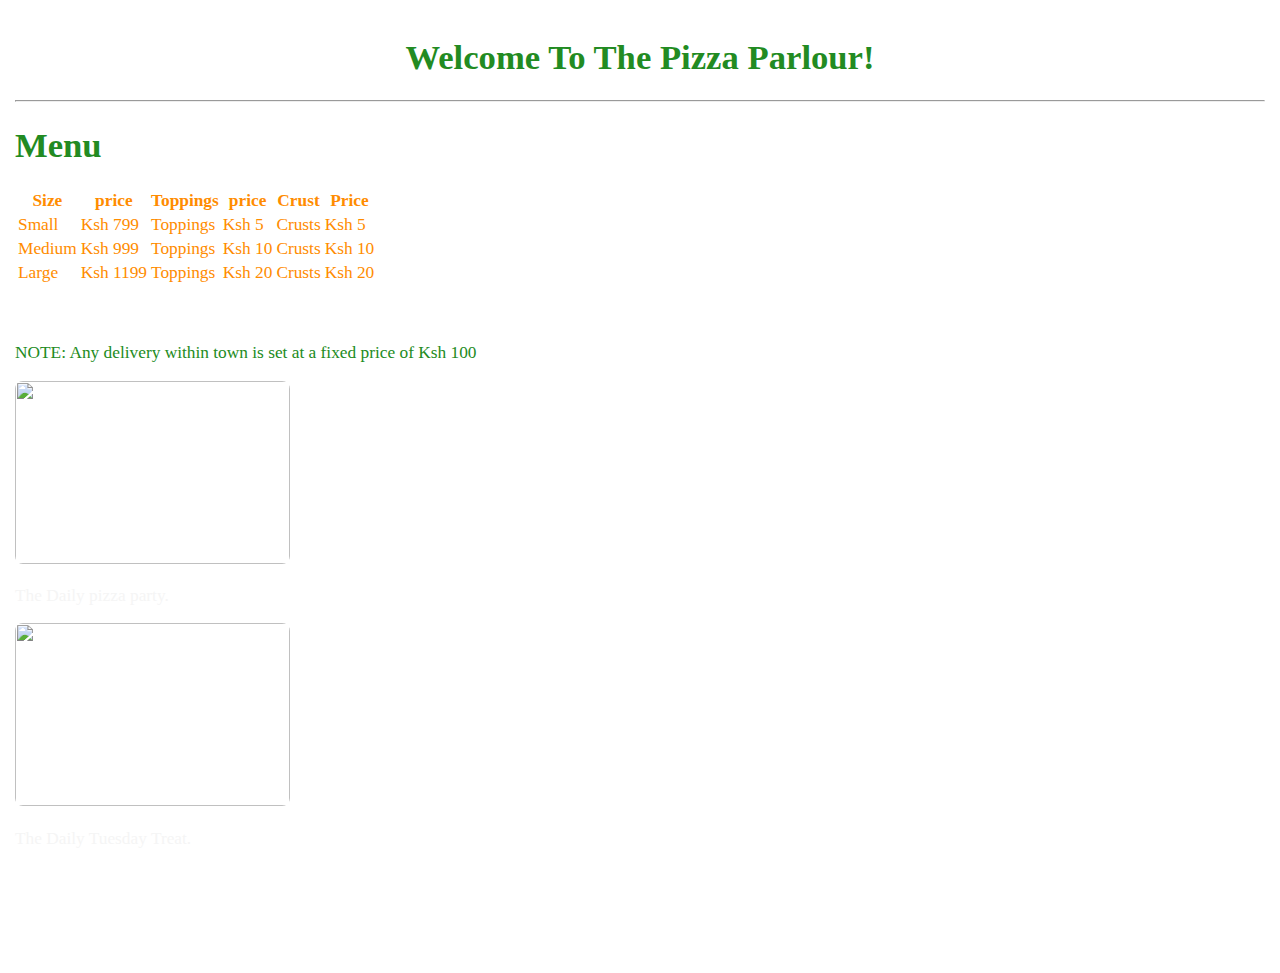
==== index.html @ b150313d "make changes made this file" ====
<!DOCTYPE html>
<html lang="en">
<head>
    <meta charset="UTF-8">
    <meta name="viewport" content="width=device-width, initial-scale=1.0">
    <meta http-equiv="X-UA-Compatible" content="ie=edge">
    <link href="css/bootstrap.css" rel="stylesheet" type="text/css">
    <link href="css/styles.css" rel="stylesheet" type="text/css">
    <link href="css/fonts.css" rel="stylesheet" type="text/css">
    <link rel="shortcut icon" href="images/icons.jpeg">
    <script src="js/jquery-3.4.1.js"></script>
    <script src="js/scripts.js"></script>
    <title>Yum Pizza</title>
</head>
<body>
    <div class="container row1">
        <div class="row">
            <div class="col-12 jumbotron">
            <h1 style="color: forestgreen"align="center">Welcome To The  Pizza Parlour!</h1><hr>
            <div class="section">
                <h1 style="color: forestgreen"> Menu</h1>
                <table>
                    <tr>
                        <th>Size</th>
                        <th>price</th>
                        <th>Toppings</th>
                        <th>price</th>
                        <th>Crust</th>
                        <th>Price</th>
                    </tr>
                    <tr>
                        <td>Small</td>
                        <td class="selected">Ksh 799</td>
                        <td>Toppings</td>
                        <td>Ksh 5</td>
                        <td>Crusts</td>
                        <td class="selected">Ksh 5</td>
                    </tr>
                    <tr>
                        <td>Medium</td>
                        <td>Ksh 999</td>
                        <td class="selected">Toppings</td>
                        <td>Ksh 10</td>
                        <td class="selected">Crusts</td>
                        <td>Ksh 10</td>
                    </tr>
                    <tr>
                        <td>Large</td>
                        <td>Ksh 1199</td>
                        <td>Toppings</td>
                        <td class="selected">Ksh 20</td>
                        <td>Crusts</td>
                        <td>Ksh 20</td>
                    </tr>
                </table>
            </div>
            <br><br>
            <p style="color: forestgreen">NOTE: Any delivery within town is set at a fixed price of Ksh 100 </p>

            </div>
        </div>
        <div class="row">
            <div class="col-md-6">
            <img src="images/pizza1.jpg">
            <p class="intro">The Daily pizza party.</p>
            </div>
            <div class="col-md-6">
            <img src="images/pizza2.jpeg">
            <p class="intro">The Daily Tuesday Treat.</p>
            </div>
        </div>
        <div class="row">
            <div class="col-12">
             <a class="btn-video-text js-gevent-explainer-ordering" data-toggle="modal" href="webpage.html">Place Your Order Here.</a> 
            </div>
        </div>
    </div>
    
</body>
</html>
---- css/styles.css ----
body {
        font-family: 'Handlee', cursive;
        font-size: 13pt;
        background-color:transparent;
        background-image: url("../images/bg-img.jpg");
        background-position: center;
        background-repeat: no-repeat;
        background-size: cover;
        padding: 15px;
        margin: 0;
    }
    .row1 {
color: darkorange;
    }
    img {
        width: 275px;
        height: 183px;
        border-radius: 8px;
    }
    .intro {
        color:whitesmoke
       
    }
    .btn-video-text {
        background: rgba(255,255,255,.2) url("#") no-repeat 22px 12px;
        color: #fff;
        display: inline-block;
        font-size: 16px;
        margin-top: 40px;
        padding: 18px 30px 16px 54px;
        text-decoration: none;
        border-radius: 50px;
        -webkit-box-shadow: 0 1px 0 rgba(255,255,255,.1);
        box-shadow: 0 1px 0 rgba(255,255,255,.1);
        transition: box-shadow .5s ease-out,-webkit-box-shadow .5s ease-out;
        margin-left: 300px;
    }
    label {
        color:azure;
        margin-left: 150px;
    }
    .form-control {
        width: 600px;
        height: 50px;
        margin-left: 150px;
    }
    b {
        margin-top: 30px;
    }
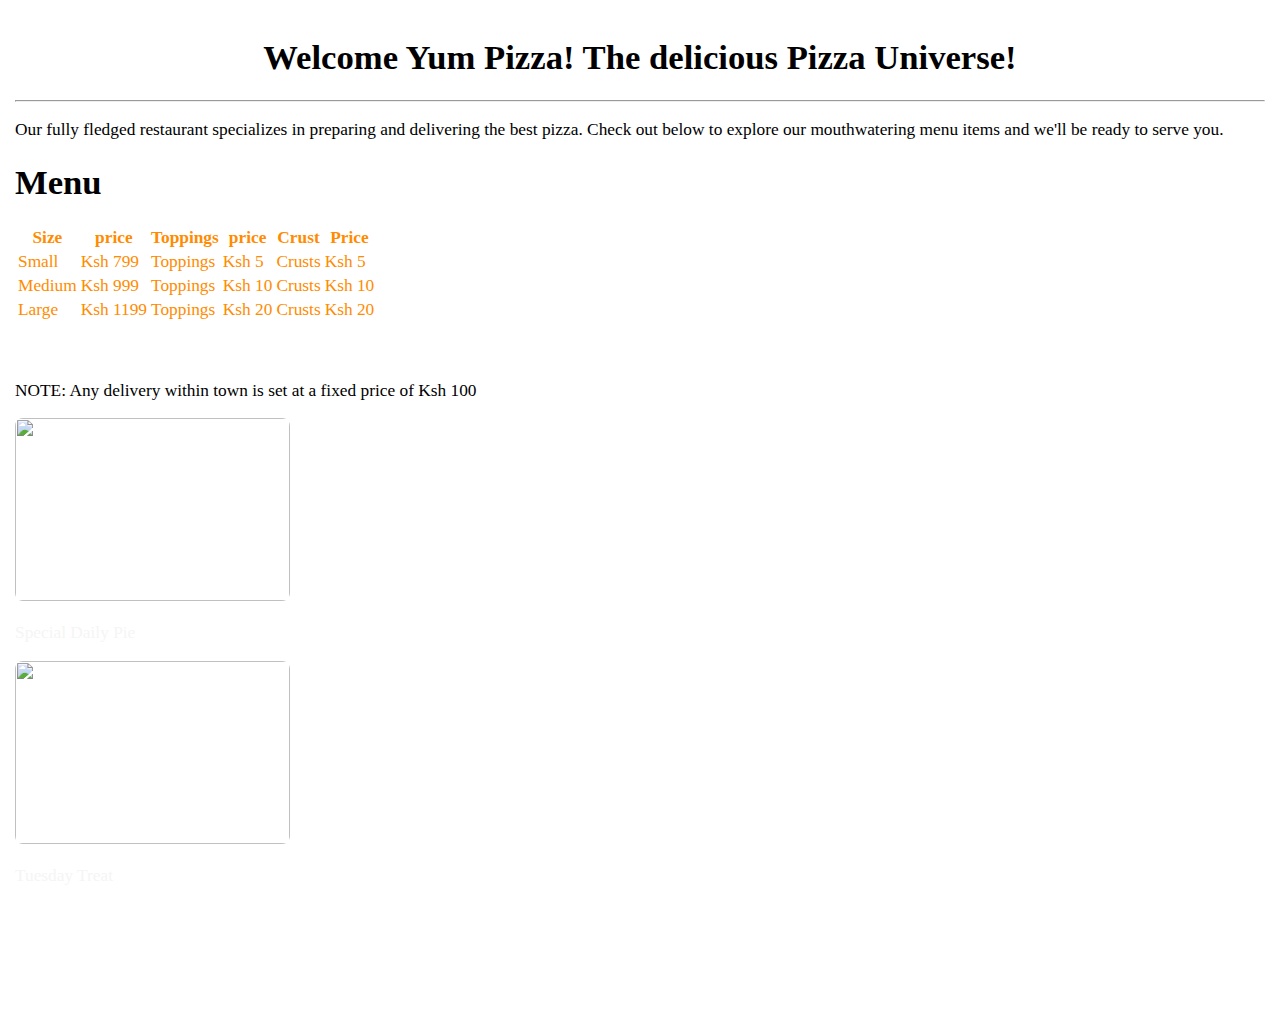
==== commit aa8bd514: "added the menu section in this file" ====
--- a/index.html
+++ b/index.html
@@ -16,22 +16,23 @@
     <div class="container row1">
         <div class="row">
             <div class="col-12 jumbotron">
-            <h1 style="color: forestgreen"align="center">Welcome To The  Pizza Parlour!</h1><hr>
+            <h1 style="color: black"align="center">Welcome Yum Pizza! The delicious Pizza Universe!</h1><hr>
             <div class="section">
-                <h1 style="color: forestgreen"> Menu</h1>
+                <p style="color: black;"> Our fully fledged restaurant specializes in preparing and delivering the best pizza. Check out below to explore our mouthwatering menu items and we'll be ready to serve you. </p>
+                <h1 style="color: black"> Menu</h1>
                 <table>
                     <tr>
                         <th>Size</th>
                         <th>price</th>
-                        <th>Toppings</th>
-                        <th>price</th>
+                        <th>Toppings </th>
+                        <th> price</th>
                         <th>Crust</th>
                         <th>Price</th>
                     </tr>
                     <tr>
                         <td>Small</td>
                         <td class="selected">Ksh 799</td>
-                        <td>Toppings</td>
+                        <td>Toppings </td>
                         <td>Ksh 5</td>
                         <td>Crusts</td>
                         <td class="selected">Ksh 5</td>
@@ -42,7 +43,7 @@
                         <td class="selected">Toppings</td>
                         <td>Ksh 10</td>
                         <td class="selected">Crusts</td>
-                        <td>Ksh 10</td>
+                        <td>Ksh 10 </td>
                     </tr>
                     <tr>
                         <td>Large</td>
@@ -55,18 +56,18 @@
                 </table>
             </div>
             <br><br>
-            <p style="color: forestgreen">NOTE: Any delivery within town is set at a fixed price of Ksh 100 </p>
+            <p style="color: black">NOTE: Any delivery within town is set at a fixed price of Ksh 100 </p>
 
             </div>
         </div>
         <div class="row">
             <div class="col-md-6">
             <img src="images/pizza1.jpg">
-            <p class="intro">The Daily pizza party.</p>
+            <p class="intro">Special Daily Pie</p>
             </div>
             <div class="col-md-6">
             <img src="images/pizza2.jpeg">
-            <p class="intro">The Daily Tuesday Treat.</p>
+            <p class="intro">Tuesday Treat</p>
             </div>
         </div>
         <div class="row">
--- a/css/styles.css
+++ b/css/styles.css
@@ -10,7 +10,8 @@
         margin: 0;
     }
     .row1 {
-color: darkorange;
+         color: darkorange;
+         font-family:Cambria, Cochin, Georgia, Times, 'Times New Roman', serif;
     }
     img {
         width: 275px;
